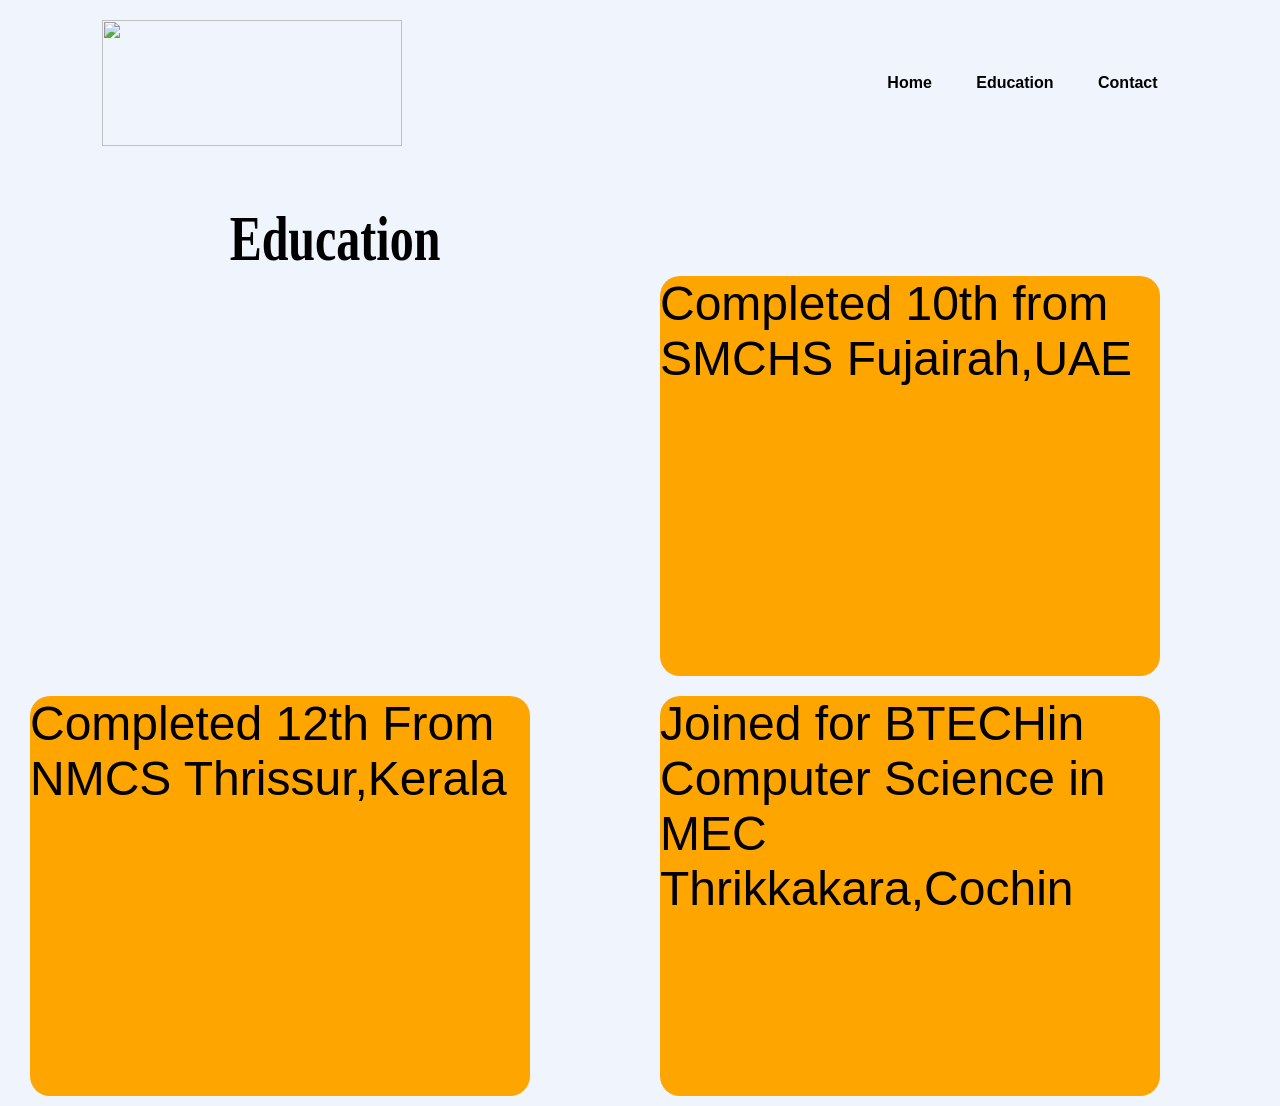
==== education.html @ d23314d6 "Add files via upload" ====
<!DOCTYPE html>
<html>
<head>
        <meta charset="UTF-8">
        <meta http-equiv="X-UA-Compatible" content="IE-edge">
        <meta name="viewerpoint" content="width=device-width,initial-scale=1.0">
        <title>about.personal portfolio website</title>
        <link rel="stylesheet" href="fstyle.css">
</head>
<body>
        <div class="hero">
            <nav>
                    <img src="images/logo.png" class="logo" width="300" height="126">
              <ul>
                <li><a href="findex.html">Home</a></li>
                <li><a href="education.html">Education</a></li>
                <li><a href="contact.html">Contact</a></li>
              </ul>
        </nav>
        
        </section>
        <section id="education">
        	<div class="columns">
        	    <h1 class="heading">Education</h1>
        	    <div class="box">
        		    <p>Completed 10th from SMCHS Fujairah,UAE</p>
        	    </div>
        	    <div class="box">
        		    <p>Completed 12th From NMCS Thrissur,Kerala</p>
        	    </div>
        	    <div class="box">
        		    <p>Joined for BTECHin Computer Science in MEC Thrikkakara,Cochin</p>
        	    </div>
        	</div>
        </section>  
        </div>
</body>
</html>
---- fstyle.css ----
*{margin:0;padding:0;font-family:sans-serif;}
 .hero{
 	position:relative;
 	width:100%
 	height:100vh;
 	background:#eff4fd;
 }

 nav{
 	display:flex;
 	width:84%;
 	margin:auto;
 	padding:20px 0;
 	align-items: center;
 	justify-content: space-between;
 }

 nav ul li{
 	display:inline-block;
 	list-style: none;
 	margin:10px 20px;
 }
  nav ul li a{
  	text-decoration:none;
  	color:#000;
  	font-weight:bold;

  }

  nav ul li a:hover{
  	color:red;
  }

  .detail{
  	margin-left: 8%;
  	margin-top: 15%;

  }

  .detail h1{
  	font-size: 50px;
  	color:black;
  	margin-bottom: 20px;
  }

  span{
  	color:orange;
  }

  .detail p{
  	color:grey;
  	line-height: 22px;
  }

  .detail a{
  	background: #212121;
  	padding:10px 18px;
  	text-decoration:none;
  	font-weight: bold;
  	color: white;
  	display:inline-block;
  	margin:30px 0;
  	border-radius:5px;
  }
   .images{
   	width:45%; 
   	height:80%;
   	position: absolute;
   	bottom:0;
   	right: 100px;
   }

   .images img{
   	height:100%;
   	position: absolute;
   	left: 50%;
   	bottom:0%;
   	transform:translateX(-50%);
   	transition: bottom 1s,right 1s;

   }

   .images:hover .yellow{
   	bottom:40px;
   }

   .images:hover .eggsy{
   	right: 45;

   }

.heading{
	color:black;
	font-size:3rem;
	font-family:Georgia,'Times New Roman',Times,serif;
	text-align:center;
	transform:scale(1,1.3);
}

    education.html h1{
	    margin:120px;
    }
    .columns{
	    display:grid;
	    grid-template-columns: auto auto;
	    padding-left:20px;
	    padding-top: 100px;
    }
    .box{
	    height:400px;
	    width:500px;
	    background-color: orange;
	    border-radius:20px;
	    margin:10px;
    }
    .box1{
    	height:50px;
	    background-color:orange;
	    font-size:2rem;
	    margin-bottom: 40px;
	    border-radius:30px;
    }
    .box p{
	    color: black;
	    font-size:3rem;
	    font-family: Verdana, Arial, Helvetica, sans-serif;
    }
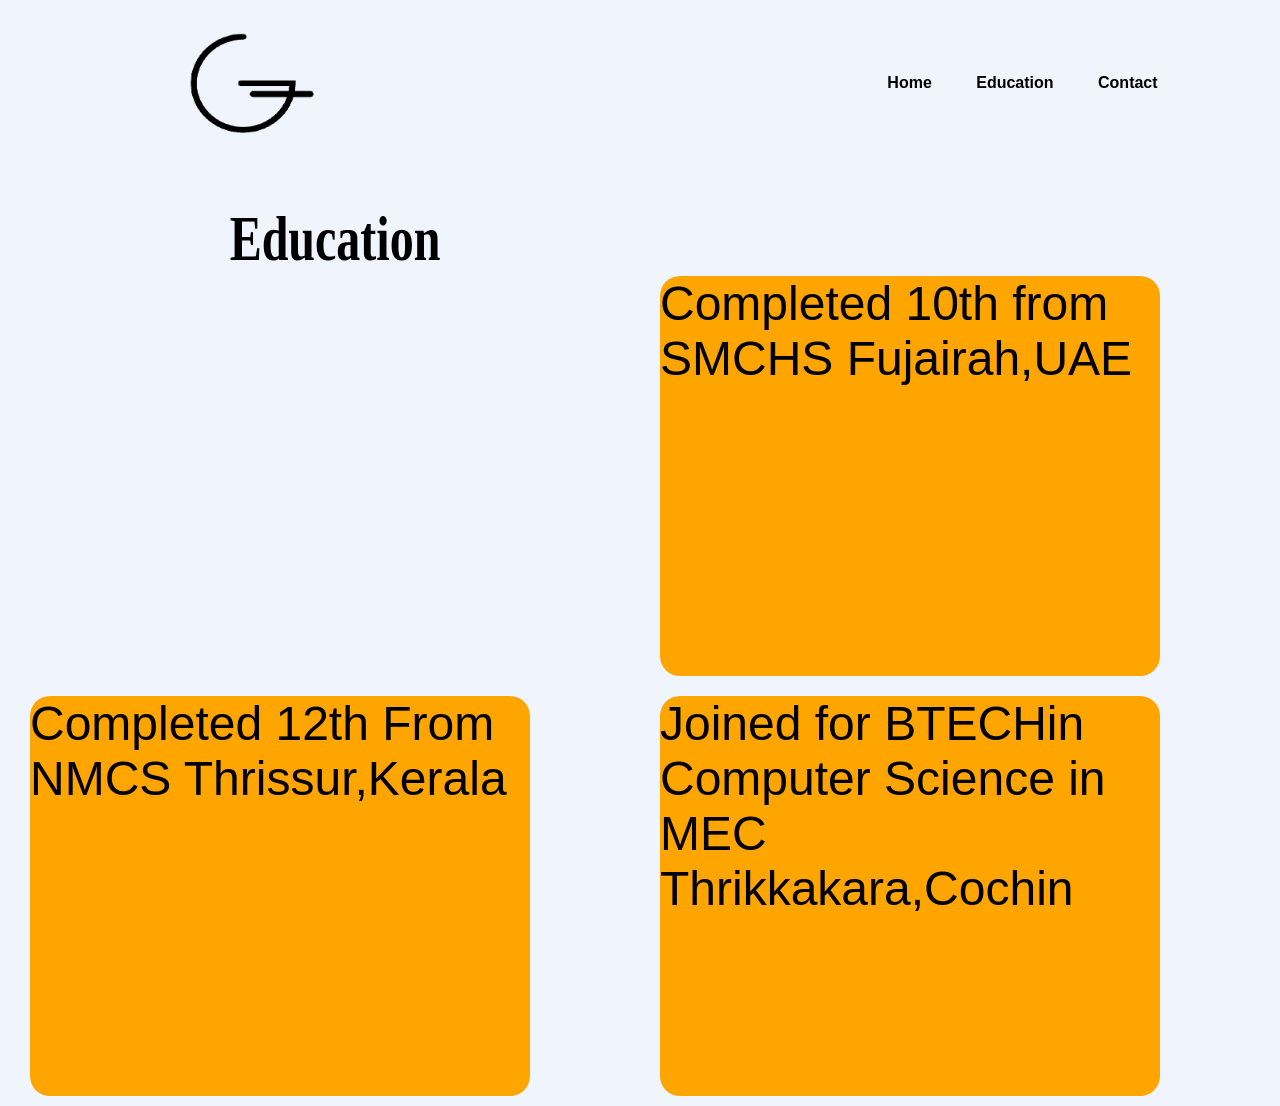
==== commit 063bcb10: "Update education.html" ====
--- a/education.html
+++ b/education.html
@@ -10,9 +10,9 @@
 <body>
         <div class="hero">
             <nav>
-                    <img src="images/logo.png" class="logo" width="300" height="126">
+                    <img src="logo.png" class="logo" width="300" height="126">
               <ul>
-                <li><a href="findex.html">Home</a></li>
+                <li><a href="index.html">Home</a></li>
                 <li><a href="education.html">Education</a></li>
                 <li><a href="contact.html">Contact</a></li>
               </ul>
@@ -35,4 +35,4 @@
         </section>  
         </div>
 </body>
-</html>              +</html>              
